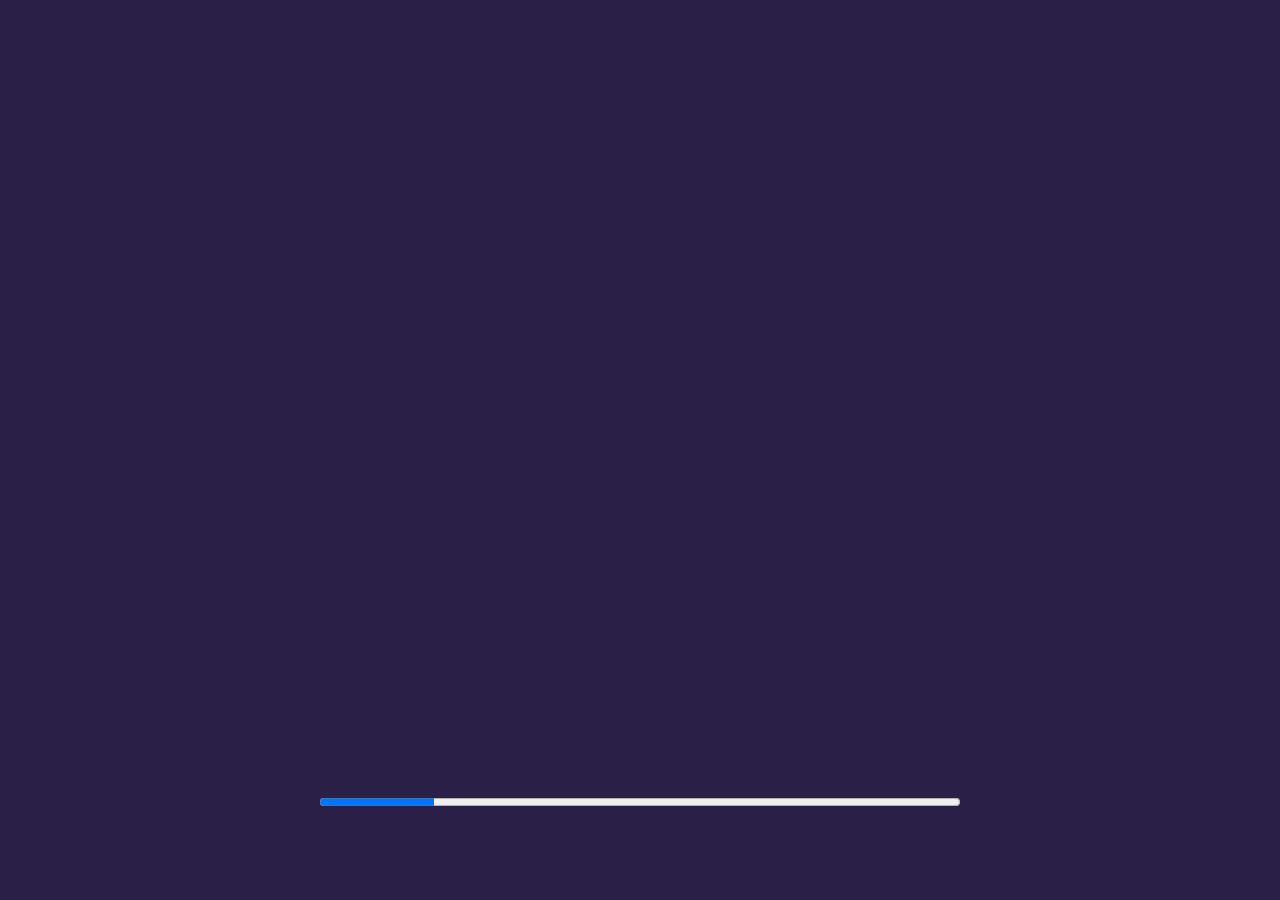
==== docs/index.html @ d80f51ed "Fix phone dialog and A/B buttons; bigger city with library, boutique, gazebo, garden, stream and Wis" ====
<!DOCTYPE html>
<html lang="en">
	<head>
		<meta charset="utf-8">
		<meta name="viewport" content="width=device-width, user-scalable=no, initial-scale=1.0">
		<title>Fantasy Forever</title>
		<style>
html, body, #canvas {
	margin: 0;
	padding: 0;
	border: 0;
}

body {
	color: white;
	background-color: black;
	overflow: hidden;
	touch-action: none;
}

#canvas {
	display: block;
}

#canvas:focus {
	outline: none;
}

#status, #status-splash, #status-progress {
	position: absolute;
	left: 0;
	right: 0;
}

#status, #status-splash {
	top: 0;
	bottom: 0;
}

#status {
	background-color: #291f47;
	display: flex;
	flex-direction: column;
	justify-content: center;
	align-items: center;
	visibility: hidden;
}

#status-splash {
	max-height: 100%;
	max-width: 100%;
	margin: auto;
}

#status-splash.show-image--false {
	display: none;
}

#status-splash.fullsize--true {
	height: 100%;
	width: 100%;
	object-fit: contain;
}

#status-splash.use-filter--false {
	image-rendering: pixelated;
}

#status-progress, #status-notice {
	display: none;
}

#status-progress {
	bottom: 10%;
	width: 50%;
	margin: 0 auto;
}

#status-notice {
	background-color: #5b3943;
	border-radius: 0.5rem;
	border: 1px solid #9b3943;
	color: #e0e0e0;
	font-family: 'Noto Sans', 'Droid Sans', Arial, sans-serif;
	line-height: 1.3;
	margin: 0 2rem;
	overflow: hidden;
	padding: 1rem;
	text-align: center;
	z-index: 1;
}
		</style>
		<link id="-gd-engine-icon" rel="icon" type="image/png" href="index.icon.png" />
<link rel="apple-touch-icon" href="index.apple-touch-icon.png"/>

	</head>
	<body>
		<canvas id="canvas">
			Your browser does not support the canvas tag.
		</canvas>

		<noscript>
			Your browser does not support JavaScript.
		</noscript>

		<div id="status">
			<img id="status-splash" class="show-image--false fullsize--true use-filter--true" src="index.png" alt="">
			<progress id="status-progress"></progress>
			<div id="status-notice"></div>
		</div>

		<script src="index.js"></script>
		<script>
const GODOT_CONFIG = {"args":[],"canvasResizePolicy":2,"emscriptenPoolSize":8,"ensureCrossOriginIsolationHeaders":true,"executable":"index","experimentalVK":true,"fileSizes":{"index.pck":8619368,"index.wasm":39514754},"focusCanvas":true,"gdextensionLibs":[],"godotPoolSize":4};
const GODOT_THREADS_ENABLED = false;
const engine = new Engine(GODOT_CONFIG);

(function () {
	const statusOverlay = document.getElementById('status');
	const statusProgress = document.getElementById('status-progress');
	const statusNotice = document.getElementById('status-notice');

	let initializing = true;
	let statusMode = '';

	function setStatusMode(mode) {
		if (statusMode === mode || !initializing) {
			return;
		}
		if (mode === 'hidden') {
			statusOverlay.remove();
			initializing = false;
			return;
		}
		statusOverlay.style.visibility = 'visible';
		statusProgress.style.display = mode === 'progress' ? 'block' : 'none';
		statusNotice.style.display = mode === 'notice' ? 'block' : 'none';
		statusMode = mode;
	}

	function setStatusNotice(text) {
		while (statusNotice.lastChild) {
			statusNotice.removeChild(statusNotice.lastChild);
		}
		const lines = text.split('\n');
		lines.forEach((line) => {
			statusNotice.appendChild(document.createTextNode(line));
			statusNotice.appendChild(document.createElement('br'));
		});
	}

	function displayFailureNotice(err) {
		console.error(err);
		if (err instanceof Error) {
			setStatusNotice(err.message);
		} else if (typeof err === 'string') {
			setStatusNotice(err);
		} else {
			setStatusNotice('An unknown error occurred.');
		}
		setStatusMode('notice');
		initializing = false;
	}

	const missing = Engine.getMissingFeatures({
		threads: GODOT_THREADS_ENABLED,
	});

	if (missing.length !== 0) {
		if (GODOT_CONFIG['serviceWorker'] && GODOT_CONFIG['ensureCrossOriginIsolationHeaders'] && 'serviceWorker' in navigator) {
			let serviceWorkerRegistrationPromise;
			try {
				serviceWorkerRegistrationPromise = navigator.serviceWorker.getRegistration();
			} catch (err) {
				serviceWorkerRegistrationPromise = Promise.reject(new Error('Service worker registration failed.'));
			}
			// There's a chance that installing the service worker would fix the issue
			Promise.race([
				serviceWorkerRegistrationPromise.then((registration) => {
					if (registration != null) {
						return Promise.reject(new Error('Service worker already exists.'));
					}
					return registration;
				}).then(() => engine.installServiceWorker()),
				// For some reason, `getRegistration()` can stall
				new Promise((resolve) => {
					setTimeout(() => resolve(), 2000);
				}),
			]).then(() => {
				// Reload if there was no error.
				window.location.reload();
			}).catch((err) => {
				console.error('Error while registering service worker:', err);
			});
		} else {
			// Display the message as usual
			const missingMsg = 'Error\nThe following features required to run Godot projects on the Web are missing:\n';
			displayFailureNotice(missingMsg + missing.join('\n'));
		}
	} else {
		setStatusMode('progress');
		engine.startGame({
			'onProgress': function (current, total) {
				if (current > 0 && total > 0) {
					statusProgress.value = current;
					statusProgress.max = total;
				} else {
					statusProgress.removeAttribute('value');
					statusProgress.removeAttribute('max');
				}
			},
		}).then(() => {
			setStatusMode('hidden');
		}, displayFailureNotice);
	}
}());
		</script>
	</body>
</html>
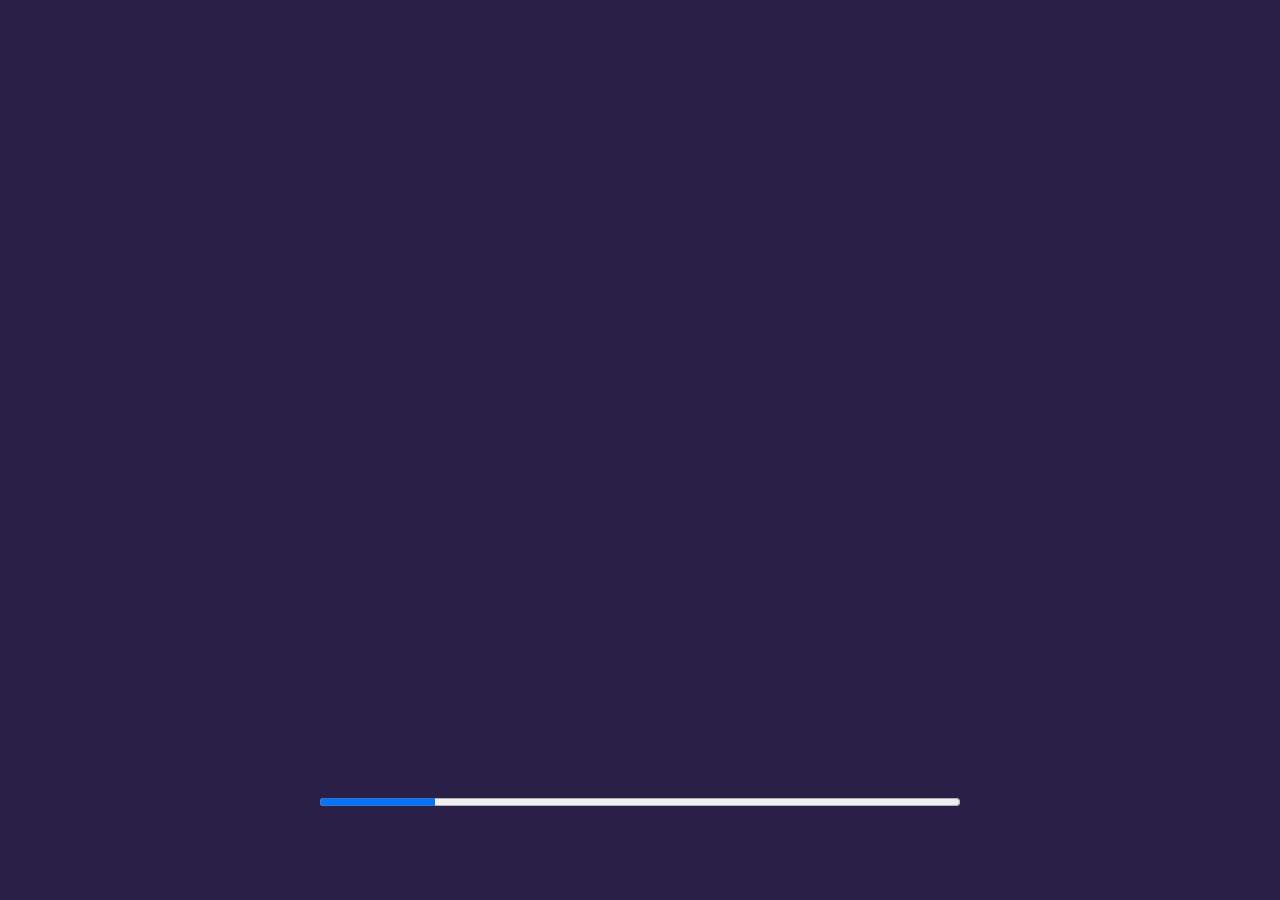
==== commit ccd988e8: "Real-time action combat, chapters, side quests and perks Replace the turn-based battles with ARPG co" ====
--- a/docs/index.html
+++ b/docs/index.html
@@ -111,7 +111,7 @@
 
 		<script src="index.js"></script>
 		<script>
-const GODOT_CONFIG = {"args":[],"canvasResizePolicy":2,"emscriptenPoolSize":8,"ensureCrossOriginIsolationHeaders":true,"executable":"index","experimentalVK":true,"fileSizes":{"index.pck":8619368,"index.wasm":39514754},"focusCanvas":true,"gdextensionLibs":[],"godotPoolSize":4};
+const GODOT_CONFIG = {"args":[],"canvasResizePolicy":2,"emscriptenPoolSize":8,"ensureCrossOriginIsolationHeaders":true,"executable":"index","experimentalVK":true,"fileSizes":{"index.pck":8668680,"index.wasm":39514754},"focusCanvas":true,"gdextensionLibs":[],"godotPoolSize":4};
 const GODOT_THREADS_ENABLED = false;
 const engine = new Engine(GODOT_CONFIG);
 
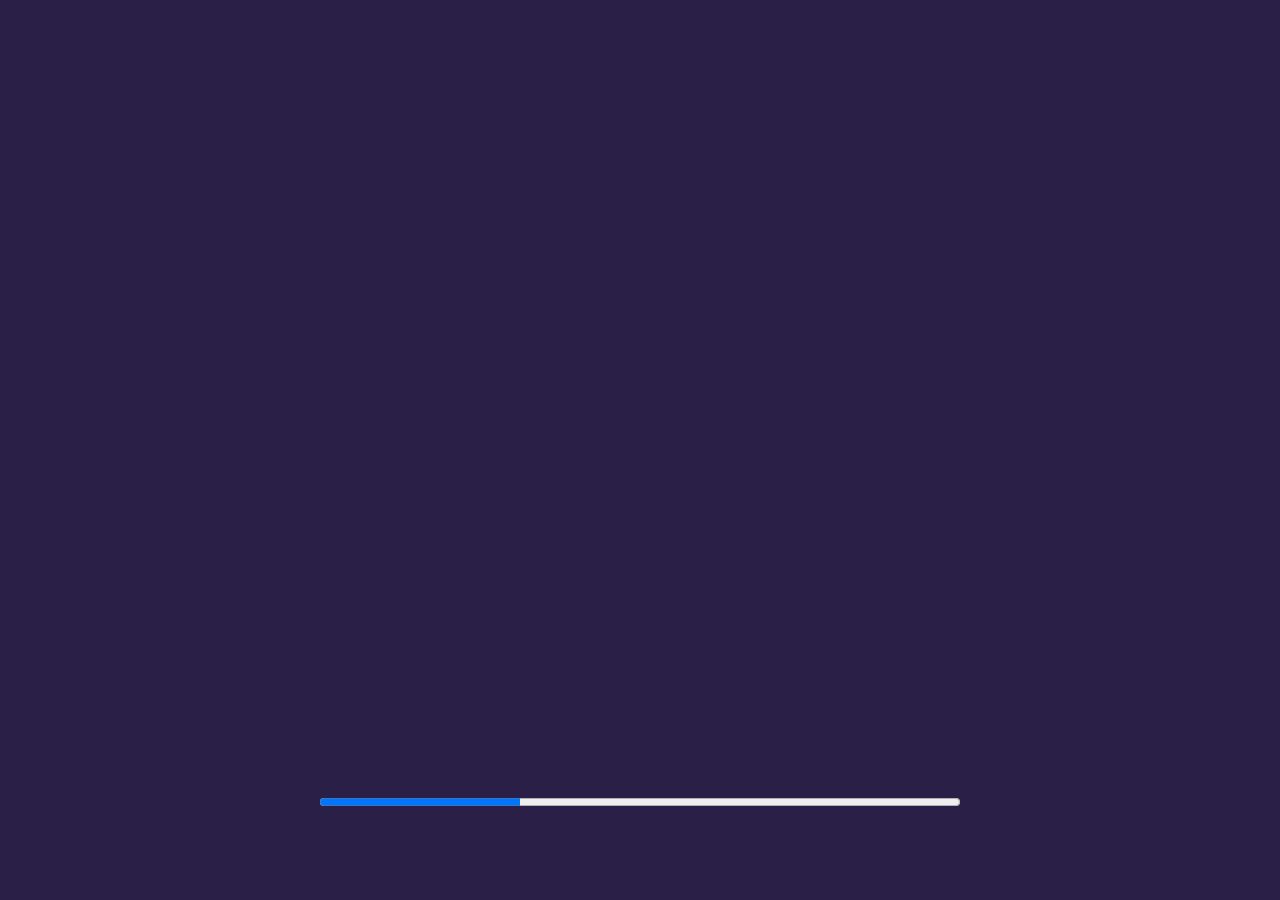
==== commit 410f3325: "Web build: KayKit art, grid town, fixes Co-Authored-By: Claude Opus 5.5 <noreply@anthropic.com> Clau" ====
--- a/docs/index.html
+++ b/docs/index.html
@@ -111,7 +111,7 @@
 
 		<script src="index.js"></script>
 		<script>
-const GODOT_CONFIG = {"args":[],"canvasResizePolicy":2,"emscriptenPoolSize":8,"ensureCrossOriginIsolationHeaders":true,"executable":"index","experimentalVK":true,"fileSizes":{"index.pck":8668680,"index.wasm":39514754},"focusCanvas":true,"gdextensionLibs":[],"godotPoolSize":4};
+const GODOT_CONFIG = {"args":[],"canvasResizePolicy":2,"emscriptenPoolSize":8,"ensureCrossOriginIsolationHeaders":true,"executable":"index","experimentalVK":true,"fileSizes":{"index.pck":18074928,"index.wasm":39514754},"focusCanvas":true,"gdextensionLibs":[],"godotPoolSize":4};
 const GODOT_THREADS_ENABLED = false;
 const engine = new Engine(GODOT_CONFIG);
 
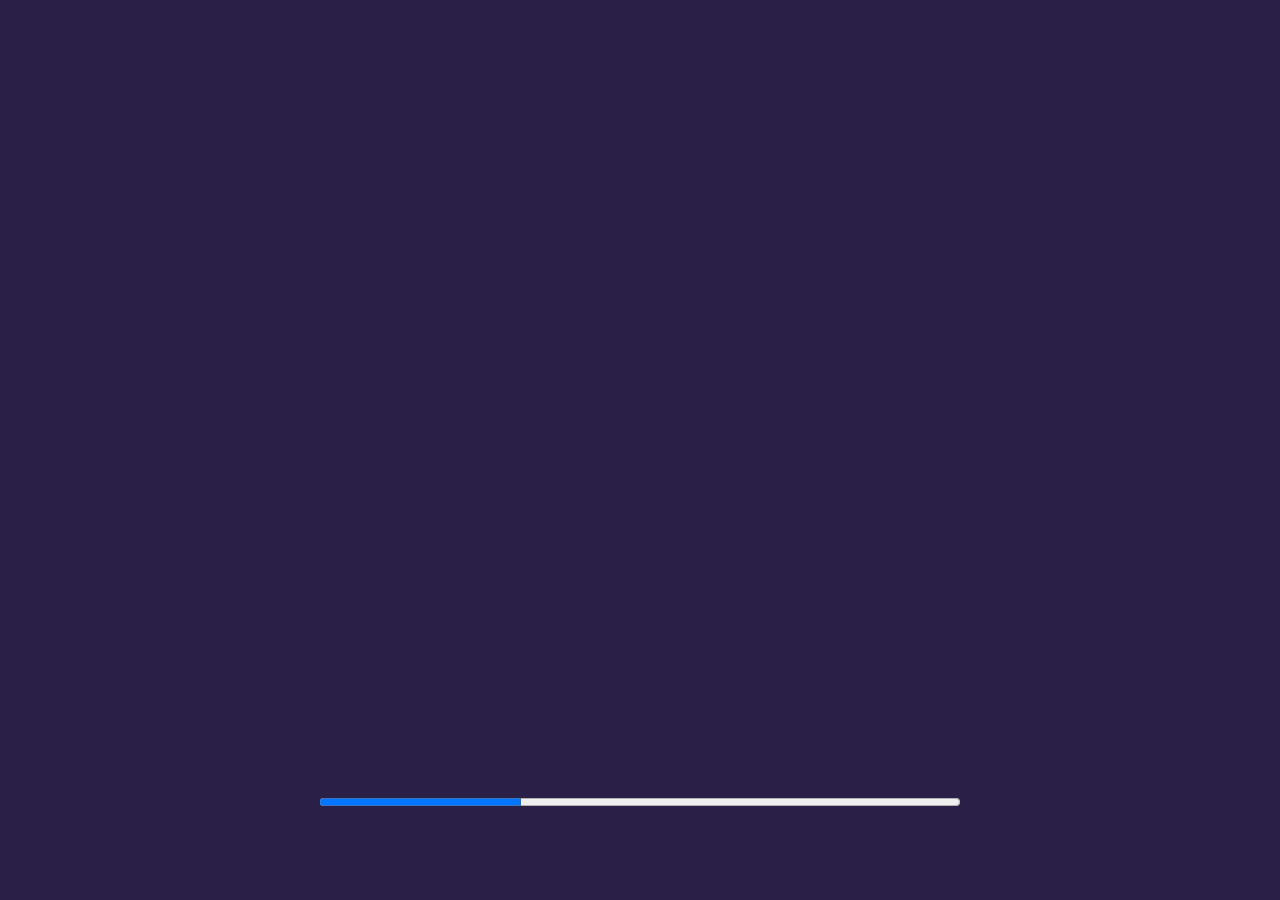
==== commit fb5f127e: "Web build: attributes, skill tree, equipment, tougher enemies, art polish Co-Authored-By: Claude Opu" ====
--- a/docs/index.html
+++ b/docs/index.html
@@ -111,7 +111,7 @@
 
 		<script src="index.js"></script>
 		<script>
-const GODOT_CONFIG = {"args":[],"canvasResizePolicy":2,"emscriptenPoolSize":8,"ensureCrossOriginIsolationHeaders":true,"executable":"index","experimentalVK":true,"fileSizes":{"index.pck":18074928,"index.wasm":39514754},"focusCanvas":true,"gdextensionLibs":[],"godotPoolSize":4};
+const GODOT_CONFIG = {"args":[],"canvasResizePolicy":2,"emscriptenPoolSize":8,"ensureCrossOriginIsolationHeaders":true,"executable":"index","experimentalVK":true,"fileSizes":{"index.pck":18165536,"index.wasm":39514754},"focusCanvas":true,"gdextensionLibs":[],"godotPoolSize":4};
 const GODOT_THREADS_ENABLED = false;
 const engine = new Engine(GODOT_CONFIG);
 
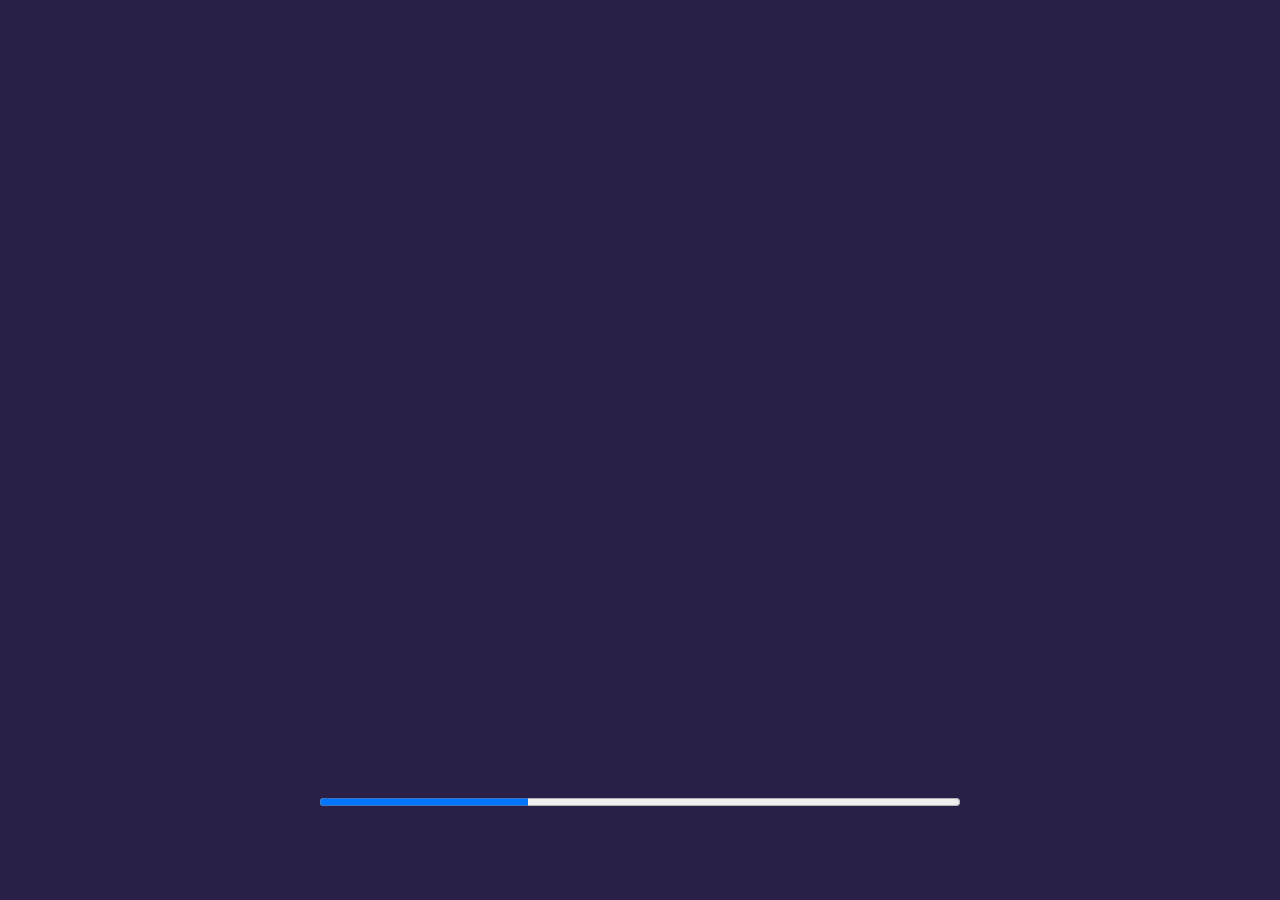
==== commit 13c9716d: "Web build: painted surface textures Co-Authored-By: Claude Opus 5.5 <noreply@anthropic.com> Claude-S" ====
--- a/docs/index.html
+++ b/docs/index.html
@@ -111,7 +111,7 @@
 
 		<script src="index.js"></script>
 		<script>
-const GODOT_CONFIG = {"args":[],"canvasResizePolicy":2,"emscriptenPoolSize":8,"ensureCrossOriginIsolationHeaders":true,"executable":"index","experimentalVK":true,"fileSizes":{"index.pck":18165536,"index.wasm":39514754},"focusCanvas":true,"gdextensionLibs":[],"godotPoolSize":4};
+const GODOT_CONFIG = {"args":[],"canvasResizePolicy":2,"emscriptenPoolSize":8,"ensureCrossOriginIsolationHeaders":true,"executable":"index","experimentalVK":true,"fileSizes":{"index.pck":19148656,"index.wasm":39514754},"focusCanvas":true,"gdextensionLibs":[],"godotPoolSize":4};
 const GODOT_THREADS_ENABLED = false;
 const engine = new Engine(GODOT_CONFIG);
 
